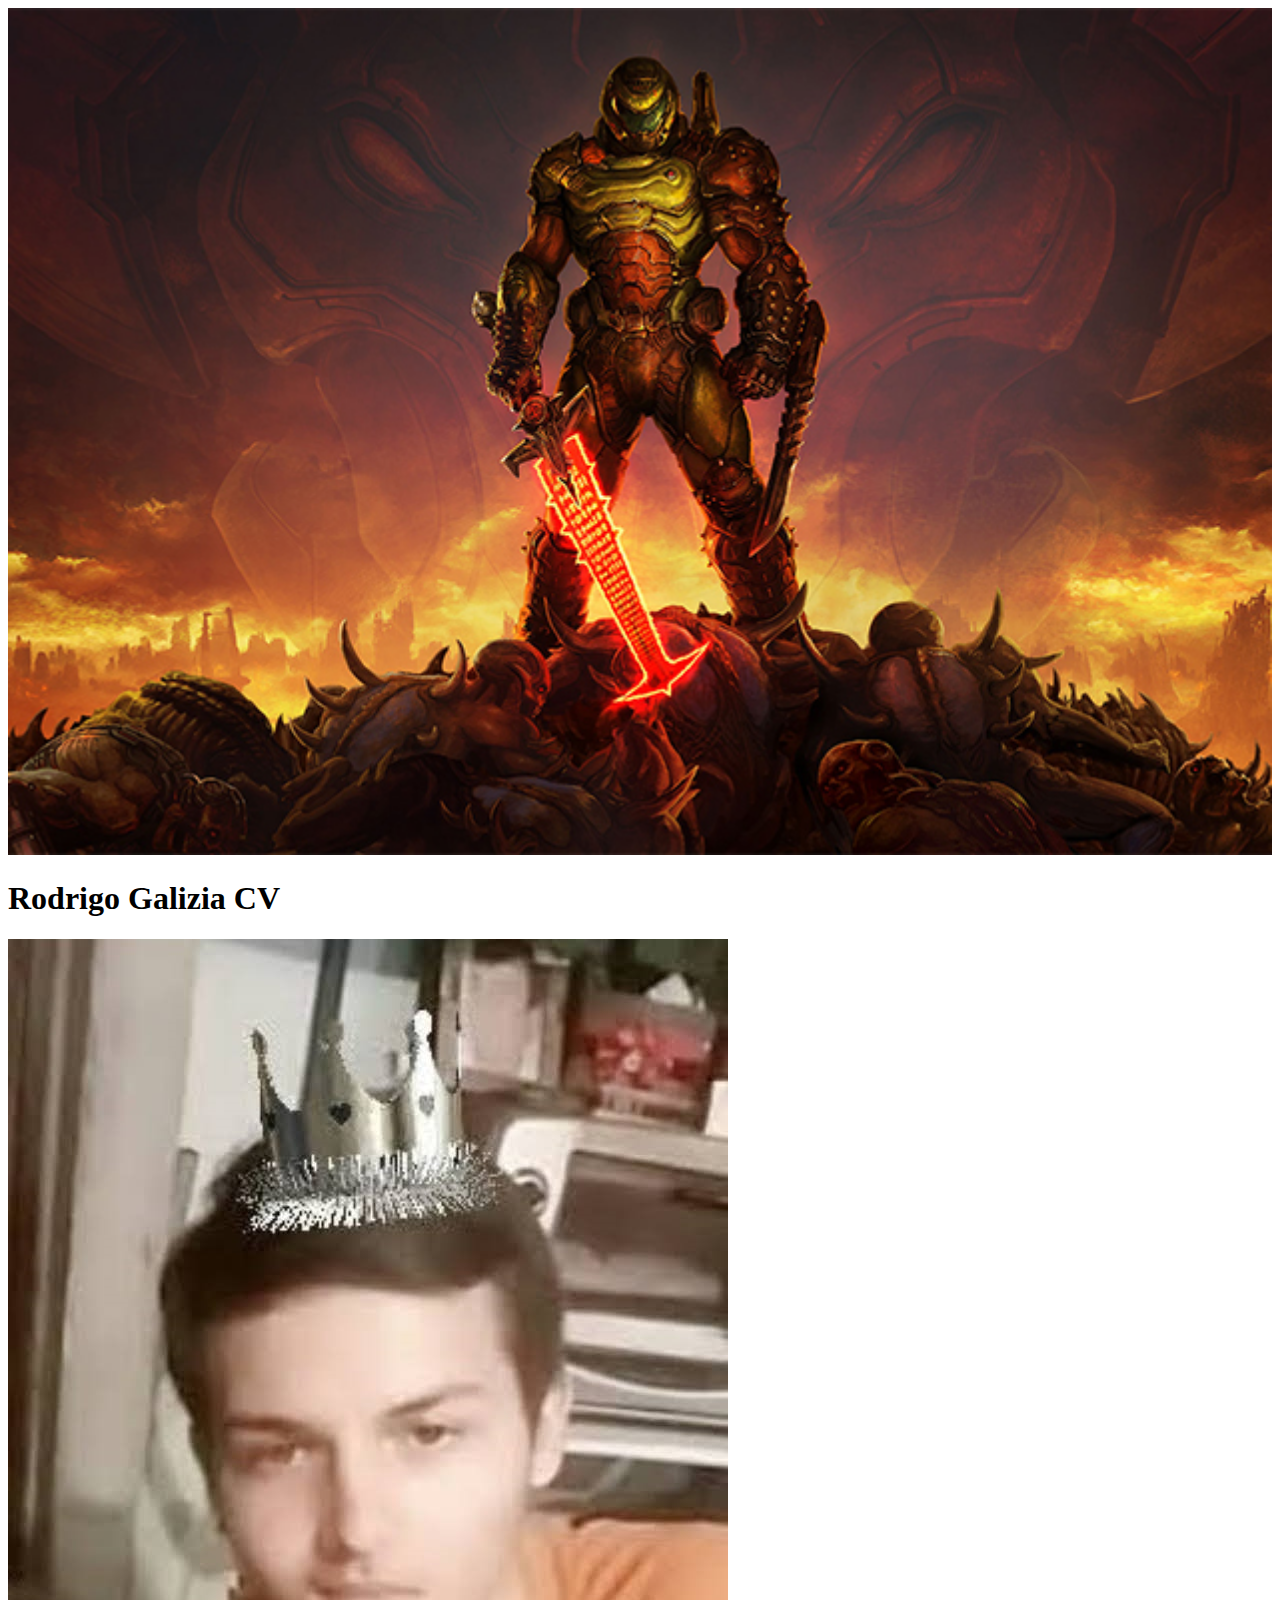
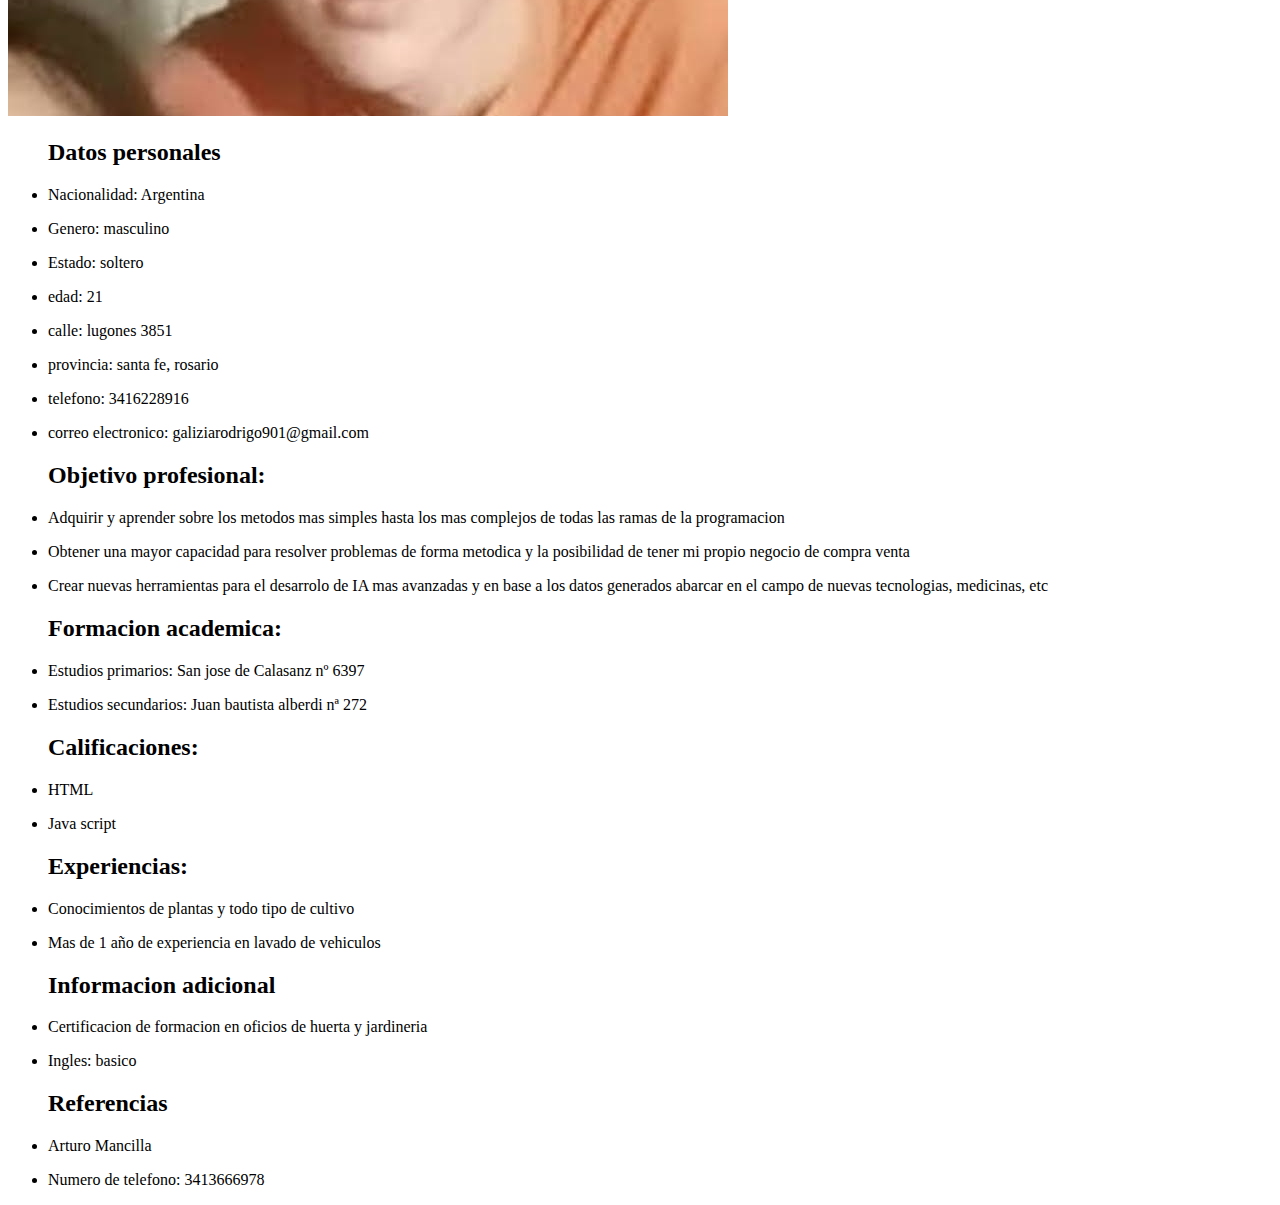
==== index.html @ 4723a418 "Add files via upload" ====
<!DOCTYPE html>
<html lang="en">
    <head>
        <meta charset="UTF-8">
        <meta http-equiv="X-UA-Compatible" content="IE=edge">
        <meta name="viewport" content="width=device-width, initial-scale=1.0">
        <title>"Rodrigo Galizia"</title>
        <link rel="stylesheet" href="foto">
        <link rel="icon" type="icon/jpg" href="./assets/Logo.jpeg">
        <link rel="stylesheet" href="assets/style.css">
    </head>
    
        <body>
        <header id="about">
            <img src="./DE_The_DOOM_Slayer_MOBILE_633x424.jpg" alt="foto" id="banner">
        </header>
        <article>
            <h1>Rodrigo Galizia CV</h1>
            <img src="./Screenshot_20200616-002242_Photos.jpg" alt="foto">
            <section id="datos">
            <ul>
            <h2>Datos personales</h2>
            <li>Nacionalidad: Argentina</p>
            <li>Genero: masculino</p>
            <li>Estado: soltero</p>
            <li>edad: 21</p>
            <li>calle: lugones 3851</p>
            <li>provincia: santa fe, rosario</p>
            <li>telefono: 3416228916</p>
            <li>correo electronico: galiziarodrigo901@gmail.com</p>
            </ul>
        </section>
        <section id="objetivo">
            <ul>
            <h2>Objetivo profesional:</h2>
               
            <li>Adquirir y aprender sobre los metodos mas simples hasta los mas complejos de todas las ramas de la programacion</p>   
            <li>Obtener una mayor capacidad para resolver problemas de forma metodica y la posibilidad de tener mi propio negocio de compra venta</p>
            <li>Crear nuevas herramientas para el desarrolo de IA mas avanzadas y en base a los datos generados abarcar en el campo de nuevas tecnologias, medicinas, etc </p>
                <h2>Formacion academica:</h2>
            <li>Estudios primarios: San jose de Calasanz nº 6397</p>
            <li>Estudios secundarios: Juan bautista alberdi nª 272</p>
            </ul>
        </section>
        <section id="Calificaciones">
            <ul>
                <h2>Calificaciones:</h2>
            <li>HTML</p>
            <li>Java script</p>
            </ul>
            </section>
            <section id="Experiencias">
            <ul>
            <h2>Experiencias:</h2>
            
            <li>Conocimientos de plantas y todo tipo de cultivo</p>
            <li>Mas de 1 año de experiencia en lavado de vehiculos</p>
            </ul>
            </section>
            <section id="informacionadicional">
            <ul>
                <h2>Informacion adicional</h2>
            <li>Certificacion de formacion en oficios de huerta y jardineria</p>
            <li>Ingles: basico</p>
            </ul>
            </section>
            <section id="referencias">
            <ul>
                <h2>Referencias</h2>
            <li>Arturo Mancilla</p>
            <li>Numero de telefono: 3413666978</p>
            </ul>
            </section>
        </article>
        </body>
---- assets/style.css ----
#banner{
    width:100%;
}
#banner{
    height:100%;
}
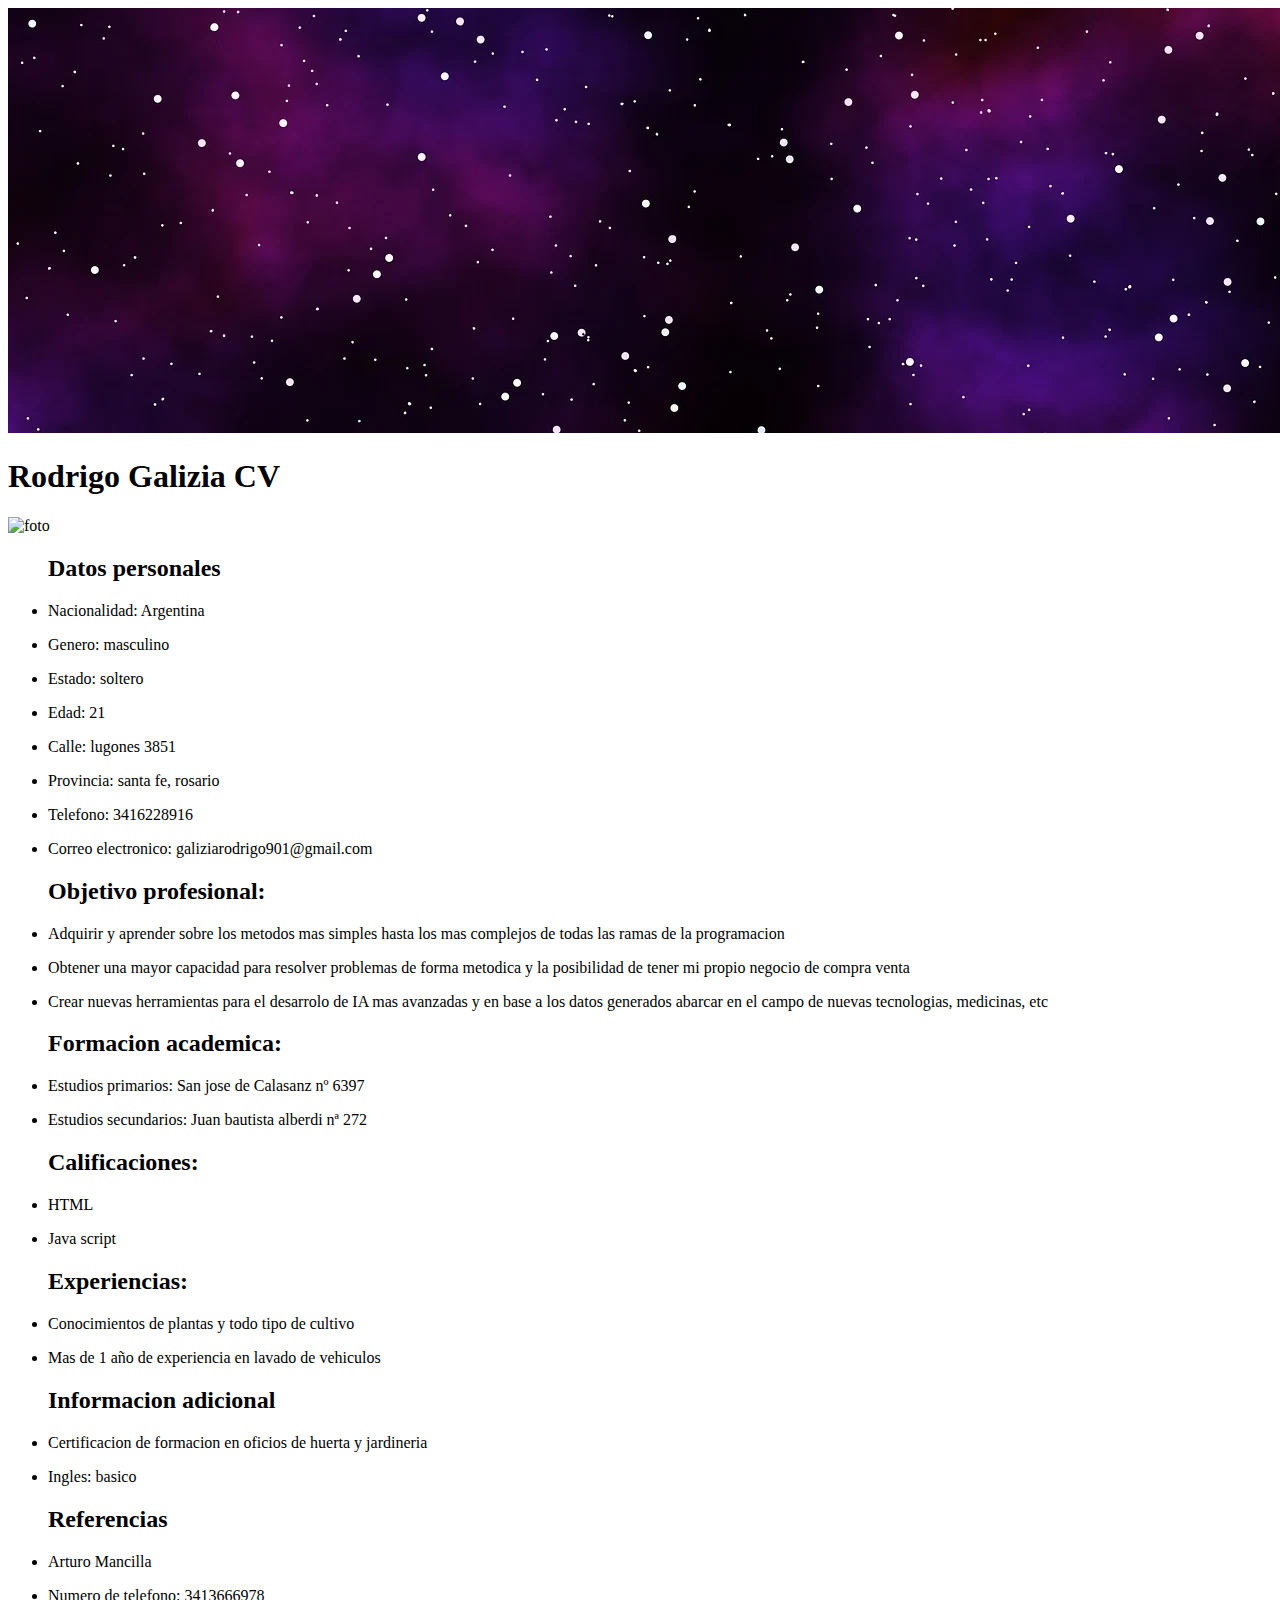
==== commit 201960f3: "Add files via upload" ====
--- a/index.html
+++ b/index.html
@@ -7,27 +7,29 @@
         <title>"Rodrigo Galizia"</title>
         <link rel="stylesheet" href="foto">
         <link rel="icon" type="icon/jpg" href="./assets/Logo.jpeg">
-        <link rel="stylesheet" href="assets/style.css">
+        <link rel="stylesheet" href="assets.style.css">
     </head>
     
         <body>
         <header id="about">
-            <img src="./DE_The_DOOM_Slayer_MOBILE_633x424.jpg" alt="foto" id="banner">
+            <img src="./img.webp" class="img_1" alt="foto">
+            <title>imagen ajuste</title>
         </header>
         <article>
+
             <h1>Rodrigo Galizia CV</h1>
-            <img src="./Screenshot_20200616-002242_Photos.jpg" alt="foto">
+            <img src="./Screenshot_20200616-002242_Photos.jpg" alt="foto" class="imagen2">
             <section id="datos">
             <ul>
             <h2>Datos personales</h2>
             <li>Nacionalidad: Argentina</p>
             <li>Genero: masculino</p>
             <li>Estado: soltero</p>
-            <li>edad: 21</p>
-            <li>calle: lugones 3851</p>
-            <li>provincia: santa fe, rosario</p>
-            <li>telefono: 3416228916</p>
-            <li>correo electronico: galiziarodrigo901@gmail.com</p>
+            <li>Edad: 21</p>
+            <li>Calle: lugones 3851</p>
+            <li>Provincia: santa fe, rosario</p>
+            <li>Telefono: 3416228916</p>
+            <li>Correo electronico: galiziarodrigo901@gmail.com</p>
             </ul>
         </section>
         <section id="objetivo">
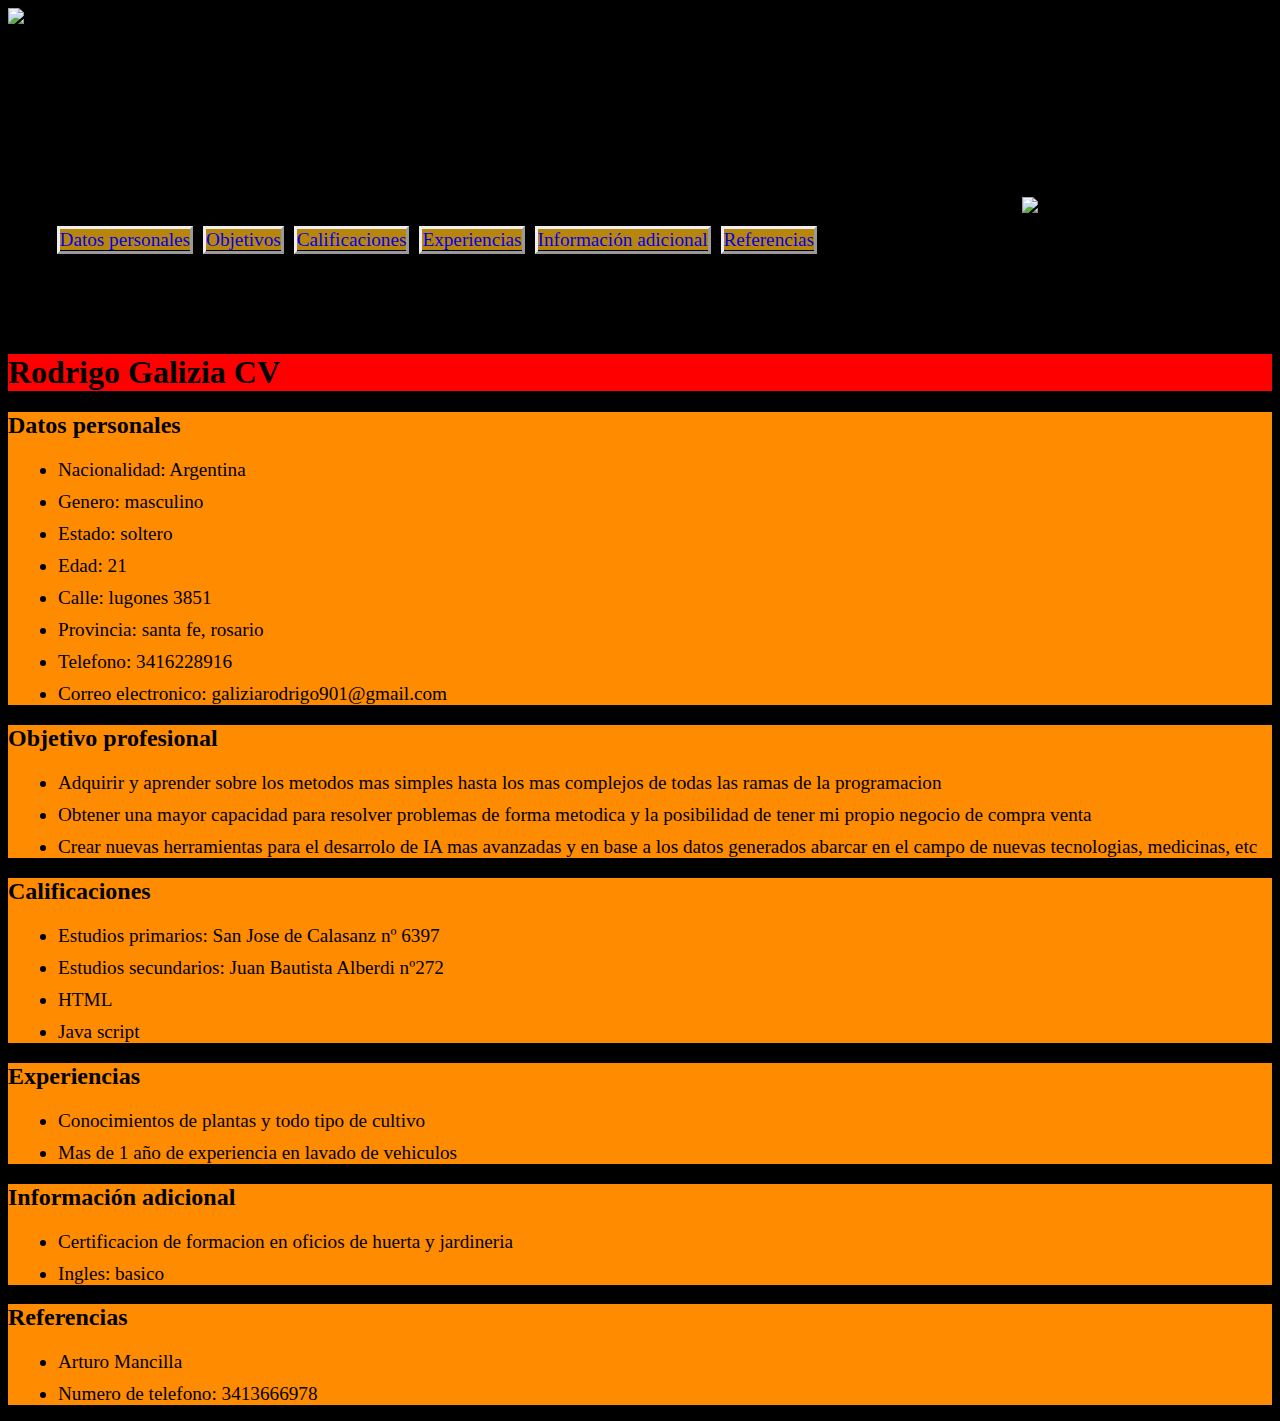
==== commit 3c353899: "Add files via upload" ====
--- a/index.html
+++ b/index.html
@@ -7,70 +7,80 @@
         <title>"Rodrigo Galizia"</title>
         <link rel="stylesheet" href="foto">
         <link rel="icon" type="icon/jpg" href="./assets/Logo.jpeg">
-        <link rel="stylesheet" href="assets.style.css">
+        <link rel="stylesheet" href="assets/style.css">
     </head>
     
         <body>
         <header id="about">
-            <img src="./img.webp" class="img_1" alt="foto">
-            <title>imagen ajuste</title>
+            <img src="./DE_The_DOOM_Slayer_MOBILE_633x424.jpg" alt="foto" id="banner">
+            <img src="./Screenshot_20200616-002242_Photos.jpg" alt="foto" id="banner2">
+        <ul>
+            <header>
+                <ul>
+            <li><a href="#Datos">Datos personales</a></li>
+            <li><a href="#Objetivos">Objetivos</a></li>
+            <li><a href="#Calificaciones">Calificaciones</a></li>
+            <li><a href="#Experiencias">Experiencias</a></li>
+            <li><a href="#Información">Información adicional</a></li>
+            <li><a href="#Referencias">Referencias</a></li>
+        </ul>    
+        </header>
+
+        </ul>
         </header>
         <article>
-
             <h1>Rodrigo Galizia CV</h1>
-            <img src="./Screenshot_20200616-002242_Photos.jpg" alt="foto" class="imagen2">
-            <section id="datos">
+            <section id="Datos">
+            <h2>Datos personales</h2>
             <ul>
-            <h2>Datos personales</h2>
-            <li>Nacionalidad: Argentina</p>
-            <li>Genero: masculino</p>
-            <li>Estado: soltero</p>
-            <li>Edad: 21</p>
-            <li>Calle: lugones 3851</p>
-            <li>Provincia: santa fe, rosario</p>
-            <li>Telefono: 3416228916</p>
-            <li>Correo electronico: galiziarodrigo901@gmail.com</p>
+            <li>Nacionalidad: Argentina</li>
+            <li>Genero: masculino</li>
+            <li>Estado: soltero</li>
+            <li>Edad: 21</li>
+            <li>Calle: lugones 3851</li>
+            <li>Provincia: santa fe, rosario</li>
+            <li>Telefono: 3416228916</li>
+            <li>Correo electronico: galiziarodrigo901@gmail.com</li>
             </ul>
         </section>
-        <section id="objetivo">
+        <section id="Objetivos">
+            <h2>Objetivo profesional</h2>
             <ul>
-            <h2>Objetivo profesional:</h2>
                
-            <li>Adquirir y aprender sobre los metodos mas simples hasta los mas complejos de todas las ramas de la programacion</p>   
-            <li>Obtener una mayor capacidad para resolver problemas de forma metodica y la posibilidad de tener mi propio negocio de compra venta</p>
-            <li>Crear nuevas herramientas para el desarrolo de IA mas avanzadas y en base a los datos generados abarcar en el campo de nuevas tecnologias, medicinas, etc </p>
-                <h2>Formacion academica:</h2>
-            <li>Estudios primarios: San jose de Calasanz nº 6397</p>
-            <li>Estudios secundarios: Juan bautista alberdi nª 272</p>
+            <li>Adquirir y aprender sobre los metodos mas simples hasta los mas complejos de todas las ramas de la programacion</li>   
+            <li>Obtener una mayor capacidad para resolver problemas de forma metodica y la posibilidad de tener mi propio negocio de compra venta</li>
+            <li>Crear nuevas herramientas para el desarrolo de IA mas avanzadas y en base a los datos generados abarcar en el campo de nuevas tecnologias, medicinas, etc </li>
             </ul>
         </section>
         <section id="Calificaciones">
+            <h2>Calificaciones</h2>
             <ul>
-                <h2>Calificaciones:</h2>
-            <li>HTML</p>
-            <li>Java script</p>
+            <li>Estudios primarios: San Jose de Calasanz nº 6397</li>
+            <li>Estudios secundarios: Juan Bautista Alberdi nº272</li>
+            <li>HTML</li>
+            <li>Java script</li>
             </ul>
             </section>
             <section id="Experiencias">
+                <h2>Experiencias</h2>
             <ul>
-            <h2>Experiencias:</h2>
             
-            <li>Conocimientos de plantas y todo tipo de cultivo</p>
-            <li>Mas de 1 año de experiencia en lavado de vehiculos</p>
+            <li>Conocimientos de plantas y todo tipo de cultivo</li>
+            <li>Mas de 1 año de experiencia en lavado de vehiculos</li>
             </ul>
             </section>
-            <section id="informacionadicional">
+            <section id="Información">
+                <h2>Información adicional</h2>
             <ul>
-                <h2>Informacion adicional</h2>
-            <li>Certificacion de formacion en oficios de huerta y jardineria</p>
-            <li>Ingles: basico</p>
+            <li>Certificacion de formacion en oficios de huerta y jardineria</li>
+            <li>Ingles: basico</li>
             </ul>
             </section>
-            <section id="referencias">
+            <section id="Referencias">
+                <h2>Referencias</h2>
             <ul>
-                <h2>Referencias</h2>
-            <li>Arturo Mancilla</p>
-            <li>Numero de telefono: 3413666978</p>
+            <li>Arturo Mancilla</li>
+            <li>Numero de telefono: 3413666978</li>
             </ul>
             </section>
         </article>
--- a/assets/style.css
+++ b/assets/style.css
@@ -0,0 +1,75 @@
+#banner {
+    width: 100vw;
+    height: 60vh;
+    margin-bottom: -5%;
+    display:flex;
+    flex-direction: row;
+    align-items: center;
+    flex-wrap: wrap;
+}
+
+#banner2 {
+    width: 20vw;
+    display: inline-block;
+    margin-top: -28%;
+    border-style: solid;
+    margin-left: 80%;
+    display: flex;
+    justify-content: start;
+    margin-left: -15;
+    flex-wrap: wrap;
+    border-radius: 10%;
+    border-width: 10%;
+    position: relative;
+}
+h1{
+    margin-top: 10vh;
+}
+header>ul {
+    display: flex;
+    justify-content:start;
+    flex-wrap: wrap;
+    margin-left: -2%;
+    margin-top: -0%;
+    
+}
+header>ul>li{
+    display: inline-block;
+    margin-top: 1%;
+    margin-right: 0%;
+    border-radius: -1%;
+    border-style:outset;
+}
+header>ul>li>a{
+    background-color:darkgoldenrod;
+    font-size larger;
+    text-decoration:none;
+}
+ul>li{
+    font-size:larger;
+    margin: 10px;
+}
+#Datos{
+    background-color:darkorange;
+}
+#Objetivos{
+    background-color:darkorange;
+}
+#Calificaciones{
+    background-color: darkorange;
+}
+#Experiencias{
+    background-color: darkorange;
+}
+#Información{
+    background-color:darkorange
+}
+#Referencias{
+    background-color: darkorange;
+}
+h1{
+    background-color: red;
+}
+body{
+    background-color: black;
+}